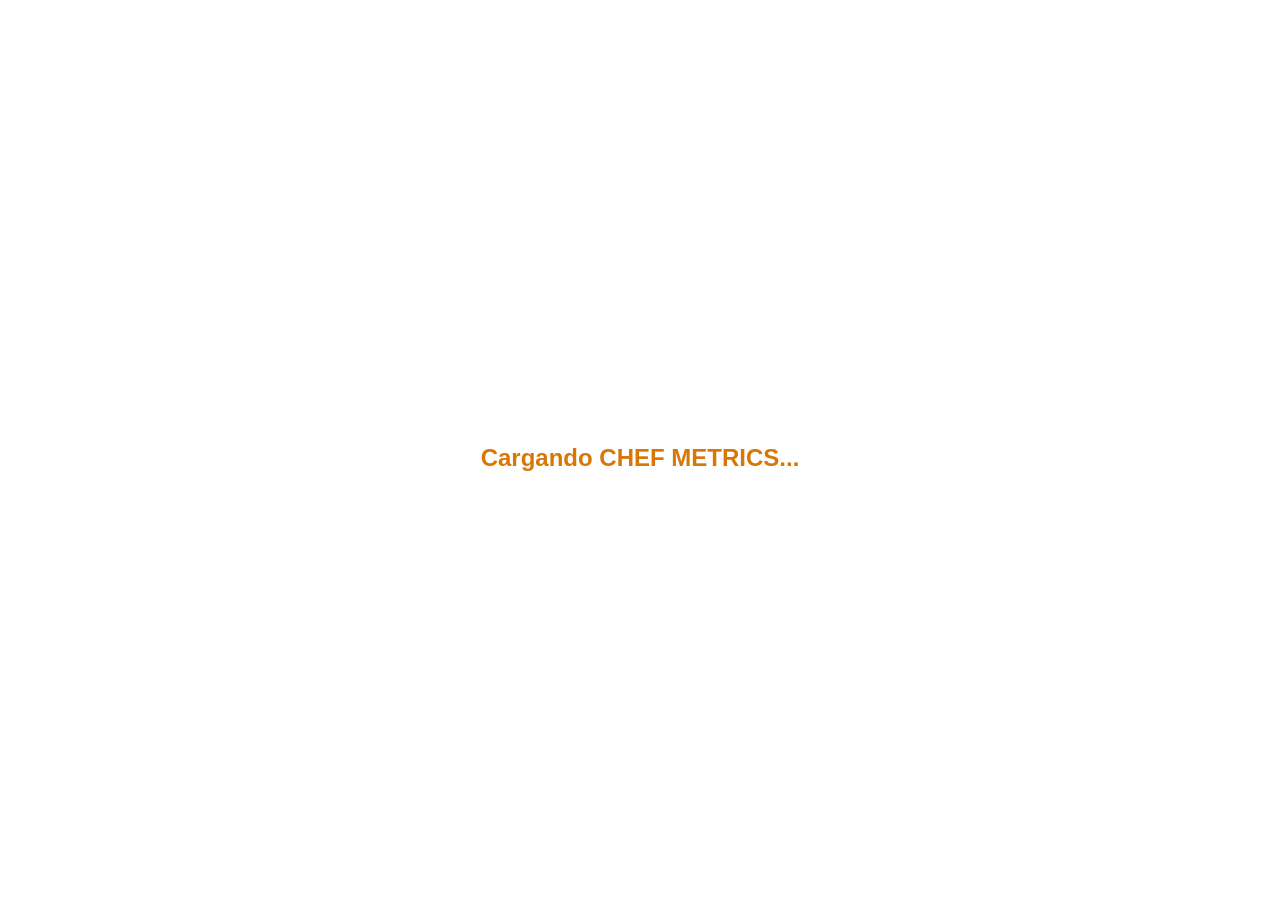
==== wwwroot/index.html @ 00a819f0 "feat: mejorar proveedores, alta rapida y merma por ingrediente" ====
<!DOCTYPE html>
<html lang="es">

<head>
    <meta charset="utf-8" />
    <meta name="viewport" content="width=device-width, initial-scale=1.0" />
    <title>CHEF METRICS</title>
    <base href="/" />
    <link rel="preload" id="webassembly" />

    <link rel="stylesheet" href="/lib/bootstrap/dist/css/bootstrap.min.css" />
    <link rel="stylesheet" href="/css/styles.css" />
    <link rel="stylesheet" href="/css/home.css" />
    <link rel="stylesheet" href="/css/auth.css" />
    <link rel="stylesheet" href="/css/menu-perfil.css" />
    <link rel="stylesheet" href="/css/recuperar-contrasena.css" />
    <link rel="stylesheet" href="/css/perfil-edicion.css" />
    <link rel="stylesheet" href="/css/insumos.css" />
    <link rel="stylesheet" href="css/recetas.css" />
    <link rel="stylesheet" href="css/costeo.css" />
    <link rel="icon" type="image/png" href="/assets/Logo.png" />
    <link href="/PWGAPG-Frontend.styles.css" rel="stylesheet" />
</head>

<body>
    <div id="app">
        <div style="display: flex; justify-content: center; align-items: center; height: 100vh; font-family: sans-serif; color: #D97706;">
            <h2>Cargando CHEF METRICS...</h2>
        </div>
    </div>
    <script src="js/number-arrows.js"></script>
    <script src="js/ayuda.js"></script>
    <script src="_framework/blazor.webassembly.js"></script>
</body>

</html>
---- wwwroot/css/recetas.css ----
﻿:root {
    --cm-primary: #D97706; /* naranja principal (botones, acentos) */
    --cm-primary-dark: #B45F04;
    --cm-brand: #C58F4F; /* dorado del título CHEF METRICS */
    --cm-soft: #FDF3E4; /* fondo suave naranja */
    --cm-bg: #F8FAFC;
    --cm-text: #2D3748;
    --cm-muted: #718096;
    --cm-border: #E5E7EB;
    --cm-danger: #DC2626;
}

.rc-page {
    color: var(--cm-text);
}

.rc-header {
    display: flex;
    justify-content: space-between;
    align-items: flex-start;
    gap: 1rem;
    margin-bottom: 1.25rem;
    flex-wrap: wrap;
}

.rc-title {
    font-weight: 700;
    margin: 0;
}

.rc-subtitle {
    color: var(--cm-muted);
    margin: .25rem 0 0;
}

/* Botones con la paleta de la marca (solo dentro de esta página) */
.rc-page .btn-primary {
    background: var(--cm-primary);
    border-color: var(--cm-primary);
}

    .rc-page .btn-primary:hover, .rc-page .btn-primary:focus {
        background: var(--cm-primary-dark);
        border-color: var(--cm-primary-dark);
    }

.rc-page .btn-outline-secondary {
    color: var(--cm-text);
    border-color: var(--cm-border);
}

    .rc-page .btn-outline-secondary:hover {
        background: var(--cm-soft);
        color: var(--cm-primary-dark);
        border-color: var(--cm-primary);
    }

.rc-page .form-control:focus, .rc-page .form-select:focus {
    border-color: var(--cm-primary);
    box-shadow: 0 0 0 .2rem rgba(217,119,6,.18);
}

.rc-toolbar {
    display: flex;
    gap: .5rem;
    align-items: center;
    margin-bottom: 1.25rem;
    flex-wrap: wrap;
}

    .rc-toolbar .form-control {
        max-width: 340px;
    }

.rc-count {
    margin-left: auto;
    color: var(--cm-muted);
    font-size: .9rem;
}

.rc-empty {
    text-align: center;
    padding: 3rem 1rem;
    background: #fff;
    border: 1px dashed var(--cm-border);
    border-radius: 12px;
    color: var(--cm-muted);
}

    .rc-empty span {
        font-size: 2.5rem;
    }

/* Tarjetas de receta */
.rc-grid {
    display: grid;
    grid-template-columns: repeat(auto-fill, minmax(280px, 1fr));
    gap: 1.25rem;
}

.rc-recipe {
    background: #fff;
    border: 1px solid var(--cm-border);
    border-radius: 14px;
    overflow: hidden;
    display: flex;
    flex-direction: column;
    transition: box-shadow .2s, transform .2s;
}

    .rc-recipe:hover {
        box-shadow: 0 8px 24px rgba(0,0,0,.08);
        transform: translateY(-2px);
    }

.rc-recipe-img {
    position: relative;
    height: 170px;
    background: var(--cm-soft);
    display: flex;
    align-items: center;
    justify-content: center;
    font-size: 3rem;
}

    .rc-recipe-img img {
        width: 100%;
        height: 100%;
        object-fit: cover;
    }

.rc-id {
    position: absolute;
    top: 8px;
    left: 8px;
    background: rgba(255,255,255,.92);
    color: var(--cm-brand);
    font-weight: 700;
    padding: .1rem .5rem;
    border-radius: 999px;
    font-size: .75rem;
}

.rc-sin-imagen {
    color: var(--cm-muted);
    font-size: 1rem;
    font-weight: 600;
}

.rc-recipe-body {
    padding: 1rem;
    flex: 1;
}

    .rc-recipe-body h5 {
        font-weight: 700;
        margin-bottom: .35rem;
    }

.rc-meta {
    display: flex;
    gap: .5rem;
    margin-bottom: .75rem;
    flex-wrap: wrap;
}

    .rc-meta span {
        background: #F1F5F9;
        border: 1px solid var(--cm-border);
        color: var(--cm-text);
        font-size: .8rem;
        font-weight: 600;
        padding: .15rem .6rem;
        border-radius: 999px;
        white-space: nowrap;
    }

.rc-price {
    display: grid;
    grid-template-columns: 1fr 1fr;
    gap: .5rem;
    background: var(--cm-soft);
    border-radius: 10px;
    padding: .6rem .75rem;
    margin-bottom: .75rem;
}

    .rc-price small {
        display: block;
        color: var(--cm-muted);
        font-size: .72rem;
        text-transform: uppercase;
        letter-spacing: .03em;
    }

    .rc-price strong {
        color: var(--cm-primary-dark);
        font-size: 1.05rem;
    }

.rc-recipe details summary {
    cursor: pointer;
    color: var(--cm-brand);
    font-weight: 600;
    font-size: .9rem;
}

.rc-ingredients {
    list-style: none;
    padding: 0;
    margin: .5rem 0 0;
    font-size: .88rem;
}

    .rc-ingredients li {
        display: flex;
        justify-content: space-between;
        padding: .25rem 0;
        border-bottom: 1px solid var(--cm-border);
    }

.rc-instr {
    font-size: .85rem;
    color: var(--cm-muted);
    margin-top: .5rem;
    white-space: pre-line;
}

.rc-recipe-actions {
    display: flex;
    gap: .5rem;
    justify-content: flex-end;
    padding: .75rem 1rem;
    border-top: 1px solid var(--cm-border);
    background: #FCFCFD;
}

/* Sección de análisis: agrupa las vistas de costo / precio / escalado */
.rc-analysis {
    margin-top: .9rem;
    background: #FCFCFD;
    border: 1px solid var(--cm-border);
    border-radius: 10px;
    padding: .6rem .75rem;
}

.rc-analysis-label {
    display: block;
    font-size: .72rem;
    font-weight: 700;
    text-transform: uppercase;
    letter-spacing: .05em;
    color: var(--cm-muted);
    margin-bottom: .45rem;
}

.rc-analysis-btns {
    display: flex;
    gap: .45rem;
    flex-wrap: wrap;
}

/* Zona donde se despliegan los paneles de análisis abiertos */
.rc-panel-zone {
    margin-top: .75rem;
    border-top: 2px dashed var(--cm-border);
    padding-top: .5rem;
}

/* Formulario */
.rc-card {
    background: #fff;
    border: 1px solid var(--cm-border);
    border-radius: 14px;
    box-shadow: 0 2px 10px rgba(0,0,0,.04);
    margin-bottom: 1.5rem;
}

.rc-card-header {
    padding: 1rem 1.5rem;
    border-bottom: 1px solid var(--cm-border);
    border-top: 4px solid var(--cm-primary);
    border-radius: 14px 14px 0 0;
}

.rc-card-body {
    padding: 1.5rem;
}

.rc-label {
    font-weight: 600;
    font-size: .9rem;
    margin-bottom: .35rem;
    display: block;
}

.rc-section-title {
    font-weight: 700;
    color: var(--cm-brand);
    margin: 1.5rem 0 .5rem;
    padding-bottom: .35rem;
    border-bottom: 2px solid var(--cm-soft);
}

.rc-image-box {
    width: 100%;
    aspect-ratio: 4/3;
    border: 2px dashed var(--cm-border);
    border-radius: 12px;
    overflow: hidden;
    background: var(--cm-soft);
    display: flex;
    align-items: center;
    justify-content: center;
}

    .rc-image-box img {
        width: 100%;
        height: 100%;
        object-fit: cover;
    }

.rc-image-placeholder {
    text-align: center;
    color: var(--cm-muted);
}

    .rc-image-placeholder span {
        font-size: 2.5rem;
        display: block;
    }

.rc-table thead th {
    font-size: .8rem;
    text-transform: uppercase;
    color: var(--cm-muted);
    letter-spacing: .03em;
    border-bottom: 2px solid var(--cm-border);
}

.rc-costos {
    display: flex;
    gap: 1.25rem;
    background: var(--cm-soft);
    padding: .5rem 1rem;
    border-radius: 10px;
}

    .rc-costos strong {
        color: var(--cm-primary-dark);
    }

.rc-error {
    color: var(--cm-danger);
    font-size: .85rem;
    margin-top: .25rem;
}

.rc-row-error td {
    border-top: 0;
    padding-top: 0;
}

.validation-message {
    color: var(--cm-danger);
    font-size: .85rem;
}

/* Combo buscable de insumos (formulario de receta) */
.rc-combo {
    position: relative;
}

.rc-combo-lista {
    position: absolute;
    top: 100%;
    left: 0;
    right: 0;
    z-index: 50;
    max-height: 220px;
    overflow-y: auto;
    margin-top: .2rem;
    padding: .25rem;
    background: #fff;
    border: 1px solid var(--cm-border);
    border-radius: 10px;
    box-shadow: 0 6px 18px rgba(0,0,0,.12);
}

.rc-combo-item {
    display: flex;
    align-items: center;
    justify-content: space-between;
    gap: .5rem;
    width: 100%;
    padding: .45rem .6rem;
    border: 0;
    background: transparent;
    border-radius: 8px;
    text-align: left;
    cursor: pointer;
}

    .rc-combo-item:hover:not(:disabled) {
        background: var(--cm-soft);
    }

    .rc-combo-item:disabled {
        opacity: .45;
        cursor: not-allowed;
    }

.rc-combo-nombre {
    font-weight: 500;
    overflow: hidden;
    text-overflow: ellipsis;
    white-space: nowrap;
}

.rc-combo-meta {
    color: var(--cm-muted);
    white-space: nowrap;
    font-size: .8rem;
}

.rc-combo-vacio {
    padding: .5rem .6rem;
    color: var(--cm-muted);
    font-size: .85rem;
}

.rc-combo-crear {
    margin-top: .2rem;
    border-top: 1px solid var(--cm-border);
    border-radius: 0 0 8px 8px;
    color: var(--cm-primary-dark);
    font-weight: 600;
}

    .rc-combo-crear .rc-combo-nombre {
        color: var(--cm-primary-dark);
    }

    .rc-combo-crear:hover:not(:disabled) {
        background: var(--cm-soft);
    }

.rc-combo-seleccionado {
    display: flex;
    align-items: center;
    justify-content: space-between;
    gap: .5rem;
    padding: .4rem .6rem;
    background: var(--cm-soft);
    border: 1px solid var(--cm-border);
    border-radius: 10px;
}

    .rc-combo-seleccionado small {
        font-size: .8rem;
    }
---- wwwroot/css/costeo.css ----
﻿.rc-recipe-wide {
    grid-column: 1 / -1;
}

.cs-panel {
    margin-top: .75rem;
}

.cs-aviso {
    display: flex;
    gap: .6rem;
    padding: .65rem .85rem;
    border-radius: 10px;
    margin-bottom: .6rem;
    font-size: .88rem;
    align-items: flex-start;
}

.cs-aviso-warn {
    background: #FFF7E6;
    border: 1px solid #F5D08A;
    color: #7A4B00;
}

.cs-aviso-info {
    background: #EEF4FF;
    border: 1px solid #C7D7F5;
    color: #1E3A6B;
}

.cs-aviso a {
    color: inherit;
    font-weight: 700;
    text-decoration: underline;
}

.cs-kpis {
    display: grid;
    grid-template-columns: repeat(auto-fit, minmax(170px, 1fr));
    gap: .6rem;
    margin: .75rem 0;
}

.cs-kpi {
    background: var(--cm-soft);
    border-radius: 10px;
    padding: .6rem .8rem;
}

    .cs-kpi small {
        display: block;
        color: var(--cm-muted);
        font-size: .72rem;
        text-transform: uppercase;
        letter-spacing: .03em;
    }

    .cs-kpi strong {
        display: block;
        font-size: 1.15rem;
        color: var(--cm-primary-dark);
    }

    .cs-kpi em {
        font-size: .75rem;
        color: var(--cm-muted);
        font-style: normal;
    }

.cs-kpi-main {
    background: #111;
}

    .cs-kpi-main small, .cs-kpi-main em {
        color: #d4d4d4;
    }

    .cs-kpi-main strong {
        color: #fff;
        font-size: 1.35rem;
    }

.cs-detalle summary {
    cursor: pointer;
    color: var(--cm-brand);
    font-weight: 600;
    font-size: .9rem;
}

.cs-fijos {
    list-style: none;
    margin: .5rem 0 0;
    padding: 0;
}

    .cs-fijos li {
        display: flex;
        align-items: center;
        justify-content: space-between;
        gap: .6rem;
        padding: .35rem 0;
        border-top: 1px dashed var(--cm-border);
    }

    .cs-fijos label {
        display: flex;
        align-items: center;
        gap: .5rem;
        cursor: pointer;
        font-size: .9rem;
        margin: 0;
    }

.cs-fijos-aporte {
    font-size: .85rem;
    color: var(--cm-muted);
    white-space: nowrap;
}

.cs-fijos-acciones {
    display: flex;
    align-items: center;
    gap: .5rem;
    margin-top: .4rem;
}

.cs-table thead th {
    font-size: .75rem;
    text-transform: uppercase;
    color: var(--cm-muted);
    letter-spacing: .03em;
    border-bottom: 2px solid var(--cm-border);
    white-space: nowrap;
}

.cs-table tfoot td {
    border-top: 2px solid var(--cm-border);
    background: var(--cm-soft);
}

.cs-badge {
    font-size: .7rem;
    background: #FFF7E6;
    color: #7A4B00;
    border-radius: 999px;
    padding: .05rem .45rem;
    margin-left: .35rem;
}

.cs-inactivo {
    opacity: .55;
}

.cs-preview {
    margin-top: .75rem;
    background: var(--cm-soft);
    border-radius: 10px;
    padding: .5rem .85rem;
    display: inline-block;
}
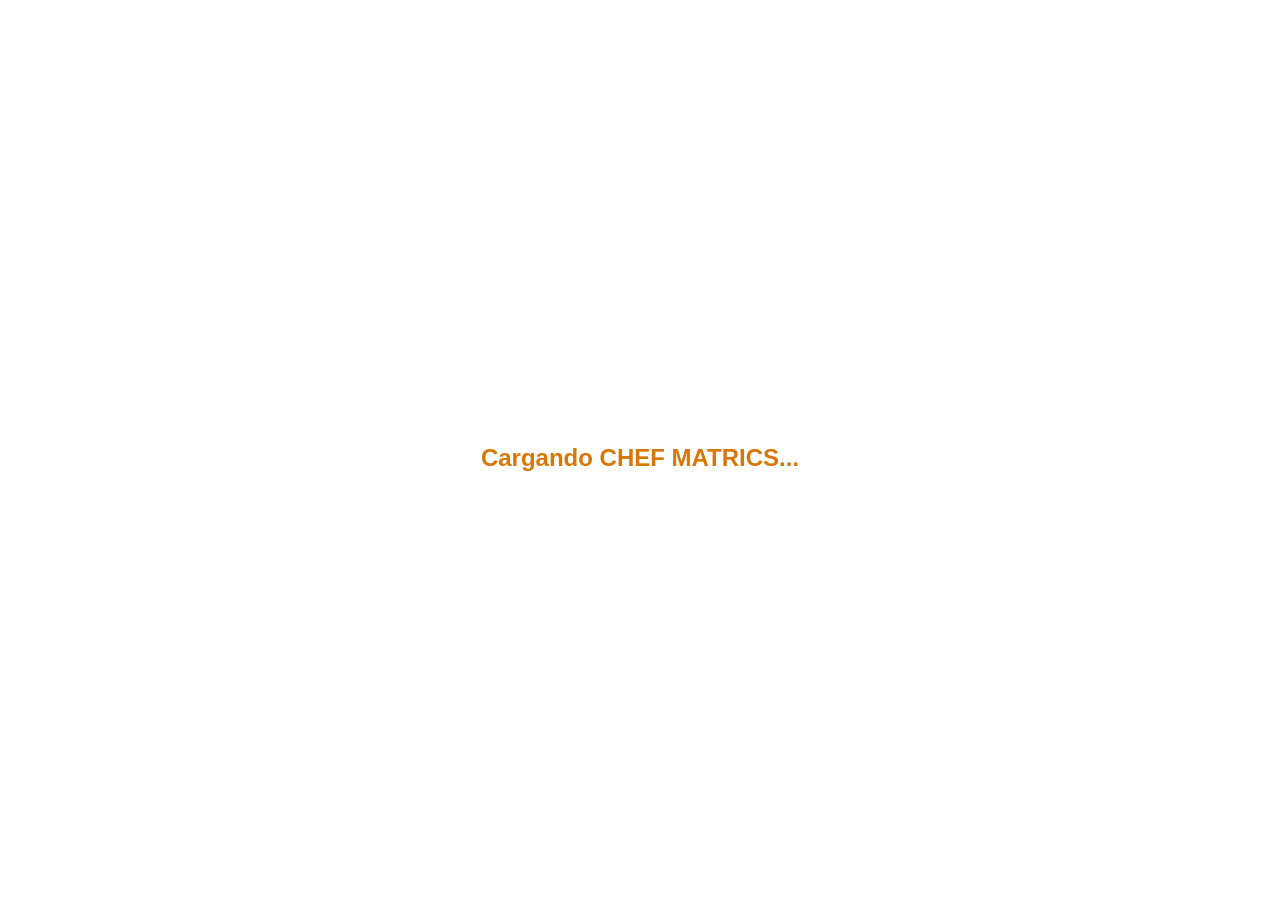
==== commit 79613aff: "feat(recetas): rediseño de carrusel, tarjetas y detalle de receta" ====
--- a/wwwroot/index.html
+++ b/wwwroot/index.html
@@ -13,23 +13,26 @@
     <link rel="stylesheet" href="/css/home.css" />
     <link rel="stylesheet" href="/css/auth.css" />
     <link rel="stylesheet" href="/css/menu-perfil.css" />
-    <link rel="stylesheet" href="/css/recuperar-contrasena.css" />
+    <link rel="stylesheet" href="/css/recuperar-contraseña.css" />
     <link rel="stylesheet" href="/css/perfil-edicion.css" />
     <link rel="stylesheet" href="/css/insumos.css" />
     <link rel="stylesheet" href="css/recetas.css" />
     <link rel="stylesheet" href="css/costeo.css" />
+    <link rel="stylesheet" href="css/carrusel.css" />
     <link rel="icon" type="image/png" href="/assets/Logo.png" />
     <link href="/PWGAPG-Frontend.styles.css" rel="stylesheet" />
+
 </head>
 
 <body>
     <div id="app">
         <div style="display: flex; justify-content: center; align-items: center; height: 100vh; font-family: sans-serif; color: #D97706;">
-            <h2>Cargando CHEF METRICS...</h2>
+            <h2>Cargando CHEF MATRICS...</h2>
         </div>
     </div>
-    <script src="js/number-arrows.js"></script>
     <script src="js/ayuda.js"></script>
+    <script src="js/imagecrop.js"></script>
+    <script src="js/carrusel.js"></script>
     <script src="_framework/blazor.webassembly.js"></script>
 </body>
 
--- a/wwwroot/css/recetas.css
+++ b/wwwroot/css/recetas.css
@@ -1,16 +1,26 @@
-﻿:root {
-    --cm-primary: #D97706; /* naranja principal (botones, acentos) */
-    --cm-primary-dark: #B45F04;
-    --cm-brand: #C58F4F; /* dorado del título CHEF METRICS */
-    --cm-soft: #FDF3E4; /* fondo suave naranja */
-    --cm-bg: #F8FAFC;
-    --cm-text: #2D3748;
-    --cm-muted: #718096;
+﻿/* =====================================================================
+   Recetas · estilos de la página (paleta y lenguaje visual del sitio)
+   ===================================================================== */
+
+:root {
+    --cm-primary: #CC955A;        /* naranja/dorado principal del sitio */
+    --cm-primary-dark: #A15F2B;   /* tono oscuro para textos y acentos */
+    --cm-brand: #A15F2B;
+    --cm-soft: #FDF6EC;           /* fondo suave cálido */
+    --cm-bg: #F9FAFB;
+    --cm-text: #374151;
+    --cm-muted: #6B7280;
     --cm-border: #E5E7EB;
     --cm-danger: #DC2626;
-}
-
+    --cm-shadow: 0 12px 32px rgba(96, 61, 25, .08);
+    --cm-shadow-soft: 0 2px 10px rgba(96, 61, 25, .05);
+}
+
+/* ---------- Estructura de la página ---------- */
 .rc-page {
+    max-width: 1120px;
+    margin: 0 auto;
+    padding: 8px 0 56px;
     color: var(--cm-text);
 }
 
@@ -19,260 +29,808 @@
     justify-content: space-between;
     align-items: flex-start;
     gap: 1rem;
-    margin-bottom: 1.25rem;
+    margin-bottom: 1.5rem;
     flex-wrap: wrap;
 }
 
+.rc-kicker {
+    color: var(--cm-primary-dark);
+    font-size: .72rem;
+    font-weight: 800;
+    letter-spacing: .14em;
+}
+
 .rc-title {
-    font-weight: 700;
+    font-size: clamp(1.7rem, 3vw, 2.3rem);
+    font-weight: 800;
+    color: var(--cm-text);
+    margin: .15rem 0 .35rem;
+}
+
+.rc-subtitle {
+    color: var(--cm-muted);
     margin: 0;
 }
 
-.rc-subtitle {
-    color: var(--cm-muted);
-    margin: .25rem 0 0;
-}
-
-/* Botones con la paleta de la marca (solo dentro de esta página) */
-.rc-page .btn-primary {
+.rc-btn-nueva {
+    white-space: nowrap;
+}
+
+/* ---------- Botones dentro de la página ---------- */
+.rc-page .btn-primary,
+.rc-modal .btn-primary {
     background: var(--cm-primary);
     border-color: var(--cm-primary);
-}
-
-    .rc-page .btn-primary:hover, .rc-page .btn-primary:focus {
+    color: #fff;
+    font-weight: 600;
+    border-radius: 10px;
+    padding: .5rem 1.05rem;
+}
+
+    .rc-page .btn-primary:hover, .rc-page .btn-primary:focus,
+    .rc-modal .btn-primary:hover, .rc-modal .btn-primary:focus {
         background: var(--cm-primary-dark);
         border-color: var(--cm-primary-dark);
-    }
-
-.rc-page .btn-outline-secondary {
+        color: #fff;
+    }
+
+.rc-page .btn-outline-secondary,
+.rc-modal .btn-outline-secondary {
     color: var(--cm-text);
     border-color: var(--cm-border);
-}
-
-    .rc-page .btn-outline-secondary:hover {
+    border-radius: 10px;
+    font-weight: 600;
+    background: #fff;
+}
+
+    .rc-page .btn-outline-secondary:hover,
+    .rc-modal .btn-outline-secondary:hover {
         background: var(--cm-soft);
         color: var(--cm-primary-dark);
         border-color: var(--cm-primary);
     }
 
-.rc-page .form-control:focus, .rc-page .form-select:focus {
+.rc-page .btn-outline-danger,
+.rc-modal .btn-outline-danger {
+    border-radius: 10px;
+    font-weight: 600;
+    background: #fff;
+}
+
+.rc-page .form-control:focus, .rc-page .form-select:focus,
+.rc-modal .form-control:focus, .rc-modal .form-select:focus {
     border-color: var(--cm-primary);
-    box-shadow: 0 0 0 .2rem rgba(217,119,6,.18);
-}
-
-.rc-toolbar {
-    display: flex;
-    gap: .5rem;
-    align-items: center;
-    margin-bottom: 1.25rem;
-    flex-wrap: wrap;
-}
-
-    .rc-toolbar .form-control {
-        max-width: 340px;
-    }
-
-.rc-count {
-    margin-left: auto;
-    color: var(--cm-muted);
+    box-shadow: 0 0 0 .2rem rgba(204, 149, 90, .22);
+}
+
+.rc-page .form-control,
+.rc-page .form-select,
+.rc-modal .form-control,
+.rc-modal .form-select {
+    border-radius: 10px;
+    border-color: var(--cm-border);
+}
+
+/* ---------- Avisos ---------- */
+.rc-alert {
+    border-radius: 12px;
+    padding: .75rem 1rem;
     font-size: .9rem;
-}
-
+    font-weight: 500;
+    margin-bottom: 1rem;
+}
+
+.rc-alert-ok {
+    background: #ECFDF5;
+    border: 1px solid #A7F3D0;
+    color: #065F46;
+}
+
+.rc-alert-error {
+    background: #FEF2F2;
+    border: 1px solid #FECACA;
+    color: #991B1B;
+}
+
+/* ---------- Estado vacío ---------- */
 .rc-empty {
     text-align: center;
     padding: 3rem 1rem;
     background: #fff;
-    border: 1px dashed var(--cm-border);
-    border-radius: 12px;
-    color: var(--cm-muted);
+    border: 1px dashed #E7D6BE;
+    border-radius: 18px;
+    color: var(--cm-muted);
+    box-shadow: var(--cm-shadow-soft);
 }
 
     .rc-empty span {
         font-size: 2.5rem;
-    }
-
-/* Tarjetas de receta */
+        display: block;
+        margin-bottom: .35rem;
+    }
+
+    .rc-empty p {
+        margin-bottom: 1rem;
+    }
+
+/* ---------- Filtros ---------- */
+.rc-filters {
+    background: #fff;
+    border: 1px solid var(--cm-border);
+    border-radius: 18px;
+    box-shadow: var(--cm-shadow);
+    padding: 1rem 1.15rem 1.05rem;
+    margin-bottom: 1.1rem;
+}
+
+.rc-filters-row {
+    display: grid;
+    grid-template-columns: minmax(240px, 2fr) minmax(160px, 1fr) minmax(180px, 1fr);
+    gap: .85rem;
+    align-items: end;
+}
+
+.rc-filter {
+    min-width: 0;
+}
+
+    .rc-filter label {
+        display: block;
+        font-size: .7rem;
+        font-weight: 800;
+        letter-spacing: .07em;
+        text-transform: uppercase;
+        color: var(--cm-muted);
+        margin-bottom: .35rem;
+    }
+
+.rc-filter-grow {
+    min-width: 0;
+}
+
+/* Chips de categoría */
+.rc-chips {
+    display: flex;
+    flex-wrap: wrap;
+    gap: .45rem;
+    margin-top: .95rem;
+    padding-top: .95rem;
+    border-top: 1px dashed #EFE1CC;
+}
+
+.rc-chip {
+    display: inline-flex;
+    align-items: center;
+    gap: .4rem;
+    border: 1px solid var(--cm-border);
+    background: #fff;
+    color: var(--cm-text);
+    border-radius: 999px;
+    padding: .28rem .75rem;
+    font-size: .84rem;
+    font-weight: 600;
+    line-height: 1.3;
+    cursor: pointer;
+    transition: background .15s, border-color .15s, color .15s;
+}
+
+    .rc-chip small {
+        background: #F3F4F6;
+        color: var(--cm-muted);
+        border-radius: 999px;
+        padding: 0 .4rem;
+        font-size: .72rem;
+        font-weight: 800;
+    }
+
+    .rc-chip:hover {
+        background: var(--cm-soft);
+        border-color: var(--cm-primary);
+        color: var(--cm-primary-dark);
+    }
+
+    .rc-chip.active {
+        background: var(--cm-primary);
+        border-color: var(--cm-primary);
+        color: #fff;
+    }
+
+        .rc-chip.active small {
+            background: rgba(255, 255, 255, .28);
+            color: #fff;
+        }
+
+/* ---------- Barra de resultados ---------- */
+.rc-result-bar {
+    display: flex;
+    justify-content: space-between;
+    align-items: center;
+    gap: 1rem;
+    flex-wrap: wrap;
+    margin-bottom: 1.1rem;
+    color: var(--cm-muted);
+    font-size: .88rem;
+}
+
+    .rc-result-bar strong {
+        color: var(--cm-text);
+    }
+
+.rc-result-actions {
+    display: flex;
+    align-items: center;
+    gap: .6rem;
+    flex-wrap: wrap;
+}
+
+.rc-view-toggle {
+    display: inline-flex;
+    gap: 2px;
+    padding: 3px;
+    background: #fff;
+    border: 1px solid var(--cm-border);
+    border-radius: 999px;
+}
+
+    .rc-view-toggle button {
+        border: 0;
+        background: transparent;
+        border-radius: 999px;
+        padding: .3rem .95rem;
+        font-size: .82rem;
+        font-weight: 700;
+        color: var(--cm-muted);
+        cursor: pointer;
+        transition: background .15s, color .15s;
+    }
+
+        .rc-view-toggle button:hover {
+            color: var(--cm-primary-dark);
+        }
+
+        .rc-view-toggle button.active {
+            background: var(--cm-primary);
+            color: #fff;
+        }
+
+/* ---------- Cuadrícula ---------- */
 .rc-grid {
     display: grid;
-    grid-template-columns: repeat(auto-fill, minmax(280px, 1fr));
-    gap: 1.25rem;
-}
-
-.rc-recipe {
+    grid-template-columns: repeat(auto-fill, minmax(240px, 1fr));
+    gap: 1.15rem;
+}
+
+    .rc-grid .rc-mini {
+        height: 100%;
+    }
+
+/* ---------- Tarjeta de receta ---------- */
+.rc-mini {
     background: #fff;
     border: 1px solid var(--cm-border);
-    border-radius: 14px;
+    border-radius: 16px;
     overflow: hidden;
+    cursor: pointer;
     display: flex;
     flex-direction: column;
-    transition: box-shadow .2s, transform .2s;
-}
-
-    .rc-recipe:hover {
-        box-shadow: 0 8px 24px rgba(0,0,0,.08);
-        transform: translateY(-2px);
-    }
-
-.rc-recipe-img {
+    box-shadow: var(--cm-shadow-soft);
+    transition: box-shadow .2s, transform .2s, border-color .2s;
+}
+
+    .rc-mini:hover, .rc-mini:focus-visible {
+        box-shadow: var(--cm-shadow);
+        transform: translateY(-3px);
+        border-color: #EBD9C2;
+        outline: none;
+    }
+
+    .rc-mini:focus-visible {
+        box-shadow: 0 0 0 3px rgba(204, 149, 90, .35), var(--cm-shadow);
+    }
+
+.rc-mini-img {
     position: relative;
-    height: 170px;
-    background: var(--cm-soft);
-    display: flex;
-    align-items: center;
-    justify-content: center;
-    font-size: 3rem;
-}
-
-    .rc-recipe-img img {
+    display: block;
+    aspect-ratio: 4 / 3;
+    overflow: hidden;
+    background: linear-gradient(135deg, #FDF6EC, #F3E4D0);
+}
+
+    .rc-mini-img > img {
+        position: absolute;
+        inset: 0;
         width: 100%;
         height: 100%;
         object-fit: cover;
-    }
+        display: block;
+        transition: transform .35s ease;
+    }
+
+.rc-mini:hover .rc-mini-img > img {
+    transform: scale(1.04);
+}
+
+.rc-mini-placeholder {
+    position: absolute;
+    inset: 0;
+    display: flex;
+    align-items: center;
+    justify-content: center;
+    font-size: 2.6rem;
+    opacity: .75;
+}
 
 .rc-id {
     position: absolute;
     top: 8px;
     left: 8px;
-    background: rgba(255,255,255,.92);
-    color: var(--cm-brand);
-    font-weight: 700;
+    z-index: 2;
+    background: rgba(255, 255, 255, .94);
+    color: var(--cm-primary-dark);
+    font-weight: 800;
     padding: .1rem .5rem;
     border-radius: 999px;
-    font-size: .75rem;
-}
-
-.rc-sin-imagen {
-    color: var(--cm-muted);
-    font-size: 1rem;
+    font-size: .72rem;
+}
+
+.rc-cat {
+    position: absolute;
+    top: 8px;
+    right: 8px;
+    z-index: 2;
+    background: rgba(55, 65, 81, .82);
+    color: #fff;
+    font-size: .7rem;
     font-weight: 600;
-}
-
-.rc-recipe-body {
-    padding: 1rem;
+    padding: .15rem .55rem;
+    border-radius: 999px;
+    max-width: calc(100% - 80px);
+    overflow: hidden;
+    text-overflow: ellipsis;
+    white-space: nowrap;
+}
+
+.rc-mini-actions {
+    position: absolute;
+    bottom: 8px;
+    right: 8px;
+    z-index: 2;
+    display: flex;
+    gap: .35rem;
+    opacity: 0;
+    transform: translateY(4px);
+    transition: opacity .15s, transform .15s;
+}
+
+.rc-mini:hover .rc-mini-actions,
+.rc-mini:focus-within .rc-mini-actions {
+    opacity: 1;
+    transform: translateY(0);
+}
+
+.rc-mini-actions button {
+    width: 32px;
+    height: 32px;
+    border-radius: 50%;
+    border: 0;
+    background: rgba(255, 255, 255, .96);
+    box-shadow: 0 2px 8px rgba(0, 0, 0, .18);
+    font-size: .85rem;
+    line-height: 1;
+    display: flex;
+    align-items: center;
+    justify-content: center;
+    cursor: pointer;
+}
+
+    .rc-mini-actions button:hover {
+        background: var(--cm-soft);
+    }
+
+.rc-mini-body {
+    display: flex;
+    flex-direction: column;
+    gap: .45rem;
     flex: 1;
-}
-
-    .rc-recipe-body h5 {
+    padding: .8rem .9rem .95rem;
+}
+
+    .rc-mini-body h6 {
         font-weight: 700;
-        margin-bottom: .35rem;
-    }
-
-.rc-meta {
-    display: flex;
-    gap: .5rem;
-    margin-bottom: .75rem;
+        font-size: .98rem;
+        color: var(--cm-text);
+        margin: 0;
+        white-space: nowrap;
+        overflow: hidden;
+        text-overflow: ellipsis;
+    }
+
+.rc-mini-meta {
+    display: flex;
+    gap: .35rem;
     flex-wrap: wrap;
 }
 
-    .rc-meta span {
-        background: #F1F5F9;
-        border: 1px solid var(--cm-border);
-        color: var(--cm-text);
-        font-size: .8rem;
+    .rc-mini-meta span {
+        background: #F3F4F6;
+        color: var(--cm-muted);
+        border-radius: 999px;
+        font-size: .71rem;
         font-weight: 600;
-        padding: .15rem .6rem;
-        border-radius: 999px;
+        padding: .1rem .5rem;
         white-space: nowrap;
     }
 
-.rc-price {
-    display: grid;
-    grid-template-columns: 1fr 1fr;
+.rc-mini-price {
+    margin-top: auto;
+    display: flex;
+    align-items: flex-end;
+    justify-content: space-between;
     gap: .5rem;
     background: var(--cm-soft);
     border-radius: 10px;
-    padding: .6rem .75rem;
-    margin-bottom: .75rem;
-}
-
-    .rc-price small {
+    padding: .45rem .6rem;
+}
+
+    .rc-mini-price small {
         display: block;
         color: var(--cm-muted);
-        font-size: .72rem;
+        font-size: .65rem;
+        font-weight: 700;
         text-transform: uppercase;
-        letter-spacing: .03em;
-    }
-
-    .rc-price strong {
+        letter-spacing: .04em;
+    }
+
+    .rc-mini-price strong {
         color: var(--cm-primary-dark);
-        font-size: 1.05rem;
-    }
-
-.rc-recipe details summary {
+        font-size: 1.02rem;
+        line-height: 1.2;
+    }
+
+.rc-mini-total {
+    text-align: right;
+}
+
+    .rc-mini-total span {
+        font-size: .82rem;
+        font-weight: 700;
+        color: var(--cm-text);
+        white-space: nowrap;
+    }
+
+/* =====================================================================
+   Ventana de detalle
+   ===================================================================== */
+.rc-modal-backdrop {
+    position: fixed;
+    inset: 0;
+    z-index: 2000;
+    background: rgba(55, 40, 25, .55);
+    backdrop-filter: blur(2px);
+    overflow-y: auto;
+    padding: 1.5rem 1rem;
+}
+
+.rc-modal {
+    position: relative;
+    max-width: 880px;
+    margin: 0 auto;
+    background: #fff;
+    border-radius: 20px;
+    overflow: hidden;
+    box-shadow: 0 24px 60px rgba(55, 40, 25, .35);
+    color: var(--cm-text);
+}
+
+.rc-modal-close {
+    position: absolute;
+    top: 12px;
+    right: 12px;
+    z-index: 3;
+    width: 36px;
+    height: 36px;
+    border-radius: 50%;
+    border: 0;
+    background: rgba(255, 255, 255, .92);
+    color: var(--cm-text);
+    font-size: .95rem;
+    display: flex;
+    align-items: center;
+    justify-content: center;
+    box-shadow: 0 2px 10px rgba(0, 0, 0, .2);
     cursor: pointer;
-    color: var(--cm-brand);
-    font-weight: 600;
-    font-size: .9rem;
+}
+
+    .rc-modal-close:hover {
+        background: #fff;
+        color: var(--cm-primary-dark);
+    }
+
+.rc-modal-hero {
+    position: relative;
+    aspect-ratio: 16 / 6;
+    background: linear-gradient(135deg, #FDF6EC, #F3E4D0);
+    display: flex;
+    align-items: center;
+    justify-content: center;
+    font-size: 4rem;
+}
+
+    .rc-modal-hero img {
+        position: absolute;
+        inset: 0;
+        width: 100%;
+        height: 100%;
+        object-fit: cover;
+    }
+
+    .rc-modal-hero::after {
+        content: "";
+        position: absolute;
+        inset: 0;
+        background: linear-gradient(to top, rgba(35, 24, 14, .72), rgba(35, 24, 14, 0) 62%);
+        pointer-events: none;
+    }
+
+.rc-modal-title {
+    position: absolute;
+    left: 1.35rem;
+    right: 4rem;
+    bottom: 1rem;
+    z-index: 2;
+    color: #fff;
+}
+
+    .rc-modal-title h3 {
+        margin: 0;
+        font-weight: 800;
+        text-shadow: 0 1px 8px rgba(0, 0, 0, .35);
+    }
+
+    .rc-modal-title span {
+        font-size: .85rem;
+        opacity: .92;
+    }
+
+.rc-modal-body {
+    padding: 1.25rem 1.5rem 1.35rem;
+}
+
+    .rc-modal-body h6 {
+        font-weight: 800;
+        color: var(--cm-brand);
+        margin: 1.25rem 0 .5rem;
+    }
+
+.rc-modal-kpis {
+    display: grid;
+    grid-template-columns: repeat(auto-fit, minmax(150px, 1fr));
+    gap: .6rem;
+}
+
+.rc-modal-kpi {
+    background: var(--cm-soft);
+    border-radius: 12px;
+    padding: .6rem .8rem;
+}
+
+    .rc-modal-kpi small {
+        display: block;
+        color: var(--cm-muted);
+        font-size: .7rem;
+        font-weight: 700;
+        text-transform: uppercase;
+        letter-spacing: .04em;
+    }
+
+    .rc-modal-kpi strong {
+        display: block;
+        color: var(--cm-primary-dark);
+        font-size: 1.15rem;
+        line-height: 1.25;
+    }
+
+.rc-modal-kpi-main {
+    background: #3F2A17;
+}
+
+    .rc-modal-kpi-main small {
+        color: #E7D3BB;
+    }
+
+    .rc-modal-kpi-main strong {
+        color: #fff;
+        font-size: 1.3rem;
+    }
+
+.rc-modal-columns {
+    display: grid;
+    grid-template-columns: repeat(auto-fit, minmax(260px, 1fr));
+    gap: 1.25rem;
 }
 
 .rc-ingredients {
     list-style: none;
     padding: 0;
-    margin: .5rem 0 0;
-    font-size: .88rem;
+    margin: .35rem 0 0;
+    font-size: .9rem;
 }
 
     .rc-ingredients li {
         display: flex;
         justify-content: space-between;
-        padding: .25rem 0;
+        gap: 1rem;
+        padding: .32rem 0;
         border-bottom: 1px solid var(--cm-border);
     }
 
+        .rc-ingredients li span:last-child {
+            color: var(--cm-muted);
+            white-space: nowrap;
+        }
+
 .rc-instr {
-    font-size: .85rem;
-    color: var(--cm-muted);
-    margin-top: .5rem;
+    font-size: .88rem;
+    color: var(--cm-muted);
+    margin: .35rem 0 0;
     white-space: pre-line;
 }
 
-.rc-recipe-actions {
+/* ---------- Análisis: costos fijos / precio sugerido / escalado ---------- */
+.rc-analysis {
+    margin-top: 1.25rem;
+    background: #FCFCFD;
+    border: 1px solid var(--cm-border);
+    border-radius: 14px;
+    padding: .8rem .9rem;
+}
+
+.rc-analysis-label {
+    display: block;
+    font-size: .7rem;
+    font-weight: 800;
+    text-transform: uppercase;
+    letter-spacing: .07em;
+    color: var(--cm-muted);
+    margin-bottom: .5rem;
+}
+
+.rc-analysis-btns {
+    display: flex;
+    gap: .45rem;
+    flex-wrap: wrap;
+}
+
+    .rc-analysis-btns .btn {
+        border-radius: 999px;
+        font-size: .82rem;
+        font-weight: 600;
+        padding: .35rem .9rem;
+    }
+
+.rc-panel-zone {
+    margin-top: .85rem;
+    border-top: 2px dashed #EFE1CC;
+    padding-top: .85rem;
+}
+
+.rc-modal-actions {
     display: flex;
     gap: .5rem;
     justify-content: flex-end;
-    padding: .75rem 1rem;
+    padding: .9rem 1.5rem;
     border-top: 1px solid var(--cm-border);
     background: #FCFCFD;
 }
 
-/* Sección de análisis: agrupa las vistas de costo / precio / escalado */
-.rc-analysis {
-    margin-top: .9rem;
-    background: #FCFCFD;
-    border: 1px solid var(--cm-border);
-    border-radius: 10px;
-    padding: .6rem .75rem;
-}
-
-.rc-analysis-label {
-    display: block;
-    font-size: .72rem;
-    font-weight: 700;
-    text-transform: uppercase;
-    letter-spacing: .05em;
-    color: var(--cm-muted);
-    margin-bottom: .45rem;
-}
-
-.rc-analysis-btns {
-    display: flex;
-    gap: .45rem;
-    flex-wrap: wrap;
-}
-
-/* Zona donde se despliegan los paneles de análisis abiertos */
-.rc-panel-zone {
-    margin-top: .75rem;
-    border-top: 2px dashed var(--cm-border);
-    padding-top: .5rem;
-}
-
-/* Formulario */
-.rc-card {
+@media (max-width: 576px) {
+    .rc-modal-hero {
+        aspect-ratio: 16 / 9;
+    }
+
+    .rc-modal-body {
+        padding: 1rem;
+    }
+}
+
+/* =====================================================================
+   Buscador con sugerencias
+   ===================================================================== */
+.rc-search-box {
+    position: relative;
+}
+
+    .rc-search-box > input {
+        position: relative;
+        z-index: 1001;
+        padding-right: 2.2rem;
+    }
+
+.rc-search-clear {
+    position: absolute;
+    right: .45rem;
+    top: 50%;
+    transform: translateY(-50%);
+    z-index: 1002;
+    border: 0;
+    background: transparent;
+    color: var(--cm-muted);
+    width: 28px;
+    height: 28px;
+    border-radius: 50%;
+    line-height: 1;
+    cursor: pointer;
+}
+
+    .rc-search-clear:hover {
+        background: var(--cm-soft);
+        color: var(--cm-primary-dark);
+    }
+
+.rc-overlay {
+    position: fixed;
+    inset: 0;
+    z-index: 900;
+    background: transparent;
+}
+
+.rc-suggest {
+    position: absolute;
+    top: calc(100% + 4px);
+    left: 0;
+    right: 0;
+    z-index: 1001;
+    list-style: none;
+    margin: 0;
+    padding: .35rem;
     background: #fff;
     border: 1px solid var(--cm-border);
     border-radius: 14px;
-    box-shadow: 0 2px 10px rgba(0,0,0,.04);
+    box-shadow: 0 12px 32px rgba(96, 61, 25, .18);
+}
+
+    .rc-suggest li button {
+        width: 100%;
+        border: 0;
+        background: transparent;
+        display: flex;
+        align-items: center;
+        gap: .6rem;
+        padding: .5rem .65rem;
+        border-radius: 10px;
+        text-align: left;
+        font-size: .9rem;
+        color: var(--cm-text);
+        cursor: pointer;
+    }
+
+        .rc-suggest li.active button, .rc-suggest li button:hover {
+            background: var(--cm-soft);
+        }
+
+.rc-sg-text {
+    flex: 1;
+}
+
+    .rc-sg-text strong {
+        color: var(--cm-primary-dark);
+    }
+
+.rc-suggest small {
+    color: var(--cm-muted);
+    font-size: .7rem;
+    text-transform: uppercase;
+    letter-spacing: .03em;
+}
+
+/* =====================================================================
+   Formulario de receta
+   ===================================================================== */
+.rc-card {
+    background: #fff;
+    border: 1px solid var(--cm-border);
+    border-radius: 18px;
+    box-shadow: var(--cm-shadow);
     margin-bottom: 1.5rem;
 }
 
@@ -280,38 +838,60 @@
     padding: 1rem 1.5rem;
     border-bottom: 1px solid var(--cm-border);
     border-top: 4px solid var(--cm-primary);
-    border-radius: 14px 14px 0 0;
-}
+    border-radius: 18px 18px 0 0;
+}
+
+    .rc-card-header h5 {
+        font-weight: 800;
+        color: var(--cm-text);
+    }
 
 .rc-card-body {
     padding: 1.5rem;
 }
 
 .rc-label {
-    font-weight: 600;
-    font-size: .9rem;
+    font-weight: 700;
+    font-size: .82rem;
+    letter-spacing: .02em;
     margin-bottom: .35rem;
     display: block;
+    color: var(--cm-text);
 }
 
 .rc-section-title {
-    font-weight: 700;
+    font-weight: 800;
     color: var(--cm-brand);
     margin: 1.5rem 0 .5rem;
     padding-bottom: .35rem;
     border-bottom: 2px solid var(--cm-soft);
 }
 
+/* Imagen: el lienzo del recortador nunca debe desbordar la columna */
+.rc-form .row > [class*="col-"] {
+    min-width: 0;
+}
+
 .rc-image-box {
     width: 100%;
-    aspect-ratio: 4/3;
+    max-width: 100%;
+    aspect-ratio: 4 / 3;
     border: 2px dashed var(--cm-border);
-    border-radius: 12px;
+    border-radius: 14px;
     overflow: hidden;
     background: var(--cm-soft);
     display: flex;
     align-items: center;
     justify-content: center;
+}
+
+.rc-crop-frame {
+    width: 100%;
+    max-width: 100%;
+    border: 1px solid var(--cm-border);
+    border-radius: 14px;
+    overflow: hidden;
+    background: #fff;
 }
 
     .rc-image-box img {
@@ -320,6 +900,42 @@
         object-fit: cover;
     }
 
+.rc-crop-canvas {
+    display: block;
+    width: 100%;
+    max-width: 100%;
+    height: auto;
+    aspect-ratio: 4 / 3;
+    cursor: grab;
+    touch-action: none;
+    user-select: none;
+}
+
+    .rc-crop-canvas:active {
+        cursor: grabbing;
+    }
+
+.rc-crop-zoom {
+    display: flex;
+    align-items: center;
+    gap: .5rem;
+    margin-top: .6rem;
+    color: var(--cm-muted);
+    font-weight: 700;
+}
+
+    .rc-crop-zoom input {
+        flex: 1;
+        accent-color: var(--cm-primary);
+    }
+
+.rc-crop-hint {
+    display: block;
+    font-size: .78rem;
+    color: var(--cm-muted);
+    margin-top: .35rem;
+}
+
 .rc-image-placeholder {
     text-align: center;
     color: var(--cm-muted);
@@ -331,10 +947,10 @@
     }
 
 .rc-table thead th {
-    font-size: .8rem;
+    font-size: .78rem;
     text-transform: uppercase;
     color: var(--cm-muted);
-    letter-spacing: .03em;
+    letter-spacing: .04em;
     border-bottom: 2px solid var(--cm-border);
 }
 
@@ -343,7 +959,8 @@
     gap: 1.25rem;
     background: var(--cm-soft);
     padding: .5rem 1rem;
-    border-radius: 10px;
+    border-radius: 12px;
+    flex-wrap: wrap;
 }
 
     .rc-costos strong {
@@ -383,8 +1000,8 @@
     padding: .25rem;
     background: #fff;
     border: 1px solid var(--cm-border);
-    border-radius: 10px;
-    box-shadow: 0 6px 18px rgba(0,0,0,.12);
+    border-radius: 12px;
+    box-shadow: 0 6px 18px rgba(96, 61, 25, .14);
 }
 
 .rc-combo-item {
@@ -429,22 +1046,6 @@
     font-size: .85rem;
 }
 
-.rc-combo-crear {
-    margin-top: .2rem;
-    border-top: 1px solid var(--cm-border);
-    border-radius: 0 0 8px 8px;
-    color: var(--cm-primary-dark);
-    font-weight: 600;
-}
-
-    .rc-combo-crear .rc-combo-nombre {
-        color: var(--cm-primary-dark);
-    }
-
-    .rc-combo-crear:hover:not(:disabled) {
-        background: var(--cm-soft);
-    }
-
 .rc-combo-seleccionado {
     display: flex;
     align-items: center;
@@ -459,3 +1060,35 @@
     .rc-combo-seleccionado small {
         font-size: .8rem;
     }
+
+/* ---------- Responsive ---------- */
+@media (max-width: 900px) {
+    .rc-filters-row {
+        grid-template-columns: 1fr 1fr;
+    }
+
+    .rc-filter-grow {
+        grid-column: 1 / -1;
+    }
+}
+
+@media (max-width: 600px) {
+    .rc-filters-row {
+        grid-template-columns: 1fr;
+    }
+
+    .rc-result-bar {
+        align-items: flex-start;
+    }
+
+    .rc-modal-kpis {
+        grid-template-columns: 1fr;
+    }
+}
+
+@media (hover: none) {
+    .rc-mini-actions {
+        opacity: 1;
+        transform: none;
+    }
+}
--- a/wwwroot/css/costeo.css
+++ b/wwwroot/css/costeo.css
@@ -158,3 +158,158 @@
     padding: .5rem .85rem;
     display: inline-block;
 }
+
+.cs-preview-amplio {
+    display: block;
+    width: 100%;
+}
+
+.cs-preview-explain {
+    margin: .35rem 0 .2rem;
+    color: #5f4a3a;
+    font-size: .88rem;
+    line-height: 1.6;
+}
+
+.cs-reparto-ventas {
+    margin-top: .9rem;
+    padding: 1rem 1.1rem;
+    border: 1px solid #f0d9b5;
+    border-radius: 14px;
+    background: #fffdf9;
+    color: #5f4a3a;
+    font-size: .88rem;
+    line-height: 1.6;
+}
+
+    .cs-reparto-ventas p {
+        margin: 0;
+    }
+
+.cs-reparto-barra {
+    display: flex;
+    height: 14px;
+    overflow: hidden;
+    border-radius: 999px;
+    background: #f1f5f9;
+    margin-bottom: .5rem;
+}
+
+    .cs-reparto-barra > span {
+        display: block;
+        height: 100%;
+    }
+
+.cs-reparto-directo {
+    background: #d97706;
+}
+
+.cs-reparto-fijo {
+    background: #15803d;
+}
+
+.cs-reparto-leyenda {
+    display: flex;
+    flex-wrap: wrap;
+    gap: .35rem 1rem;
+    margin-bottom: .55rem;
+    font-size: .8rem;
+    color: #5f4a3a;
+}
+
+    .cs-reparto-leyenda span {
+        display: inline-flex;
+        align-items: center;
+        gap: .35rem;
+    }
+
+.cs-reparto-punto {
+    display: inline-block;
+    width: 9px;
+    height: 9px;
+    border-radius: 50%;
+}
+
+.cs-reparto-punto-directo {
+    background: #d97706;
+}
+
+.cs-reparto-punto-fijo {
+    background: #15803d;
+}
+
+.cs-costos-existentes {
+    height: 100%;
+    padding: .9rem 1rem;
+    border: 1px solid var(--cm-border);
+    border-radius: 14px;
+    background: #fbfaf8;
+}
+
+.cs-costos-existentes-header {
+    display: flex;
+    flex-wrap: wrap;
+    align-items: baseline;
+    justify-content: space-between;
+    gap: .25rem .5rem;
+    margin-bottom: .35rem;
+}
+
+    .cs-costos-existentes-header h6 {
+        margin: 0;
+        color: #7c2d12;
+        font-size: .95rem;
+    }
+
+    .cs-costos-existentes-header span {
+        color: var(--cm-muted);
+        font-size: .75rem;
+    }
+
+.cs-costos-existentes > p {
+    margin-bottom: .65rem;
+    color: var(--cm-muted);
+    font-size: .8rem;
+    line-height: 1.45;
+}
+
+.cs-lista-costos {
+    display: flex;
+    flex-direction: column;
+    gap: .4rem;
+    max-height: 320px;
+    margin: 0;
+    padding: 0;
+    overflow-y: auto;
+    list-style: none;
+}
+
+    .cs-lista-costos li {
+        display: flex;
+        align-items: center;
+        justify-content: space-between;
+        gap: .75rem;
+        padding: .5rem .6rem;
+        border: 1px solid var(--cm-border);
+        border-radius: 10px;
+        background: #fff;
+    }
+
+        .cs-lista-costos li strong {
+            display: block;
+            color: var(--cm-text, #2f2a26);
+            font-size: .85rem;
+        }
+
+        .cs-lista-costos li small {
+            display: block;
+            color: var(--cm-muted);
+            font-size: .72rem;
+        }
+
+        .cs-lista-costos li > span {
+            color: #7c2d12;
+            font-size: .82rem;
+            font-weight: 700;
+            white-space: nowrap;
+        }
--- a/wwwroot/css/carrusel.css
+++ b/wwwroot/css/carrusel.css
@@ -0,0 +1,125 @@
+﻿/* =====================================================================
+   Carrusel de recetas (filas horizontales tipo estantería)
+   ===================================================================== */
+
+.rc-row {
+    margin-bottom: 1.9rem;
+}
+
+.rc-row-head {
+    display: flex;
+    align-items: center;
+    gap: .55rem;
+    margin-bottom: .55rem;
+}
+
+    .rc-row-head h5 {
+        font-size: 1.02rem;
+        font-weight: 800;
+        color: var(--cm-text);
+        margin: 0;
+    }
+
+.rc-row-count {
+    background: var(--cm-soft);
+    color: var(--cm-primary-dark);
+    border-radius: 999px;
+    font-size: .72rem;
+    font-weight: 800;
+    padding: .05rem .5rem;
+}
+
+.rc-row-wrap {
+    position: relative;
+}
+
+.rc-row-track {
+    display: flex;
+    gap: 1rem;
+    overflow-x: auto;
+    overflow-y: hidden;
+    scroll-snap-type: x proximity;
+    scrollbar-width: none;
+    -ms-overflow-style: none;
+    padding: .35rem .15rem .9rem;
+    scroll-behavior: smooth;
+}
+
+    .rc-row-track::-webkit-scrollbar {
+        display: none;
+    }
+
+    .rc-row-track > .rc-mini {
+        flex: 0 0 clamp(210px, 24vw, 258px);
+        scroll-snap-align: start;
+    }
+
+/* Flechas */
+.rc-arrow {
+    position: absolute;
+    top: 50%;
+    transform: translateY(-50%);
+    z-index: 5;
+    width: 38px;
+    height: 38px;
+    padding: 0 0 .15rem;
+    border-radius: 50%;
+    border: 1px solid var(--cm-border);
+    background: #fff;
+    color: var(--cm-primary-dark);
+    font-size: 1.4rem;
+    line-height: 1;
+    display: flex;
+    align-items: center;
+    justify-content: center;
+    cursor: pointer;
+    box-shadow: 0 6px 18px rgba(96, 61, 25, .18);
+    opacity: 0;
+    transition: opacity .18s, background .18s, color .18s, border-color .18s;
+}
+
+.rc-row-wrap:hover .rc-arrow,
+.rc-arrow:focus-visible {
+    opacity: 1;
+}
+
+.rc-arrow:hover {
+    background: var(--cm-primary);
+    border-color: var(--cm-primary);
+    color: #fff;
+}
+
+.rc-arrow-left {
+    left: -14px;
+}
+
+.rc-arrow-right {
+    right: -14px;
+}
+
+/* Cuando ya no hay más contenido en esa dirección, la flecha desaparece */
+.rc-row-wrap.no-prev .rc-arrow-left,
+.rc-row-wrap.no-next .rc-arrow-right {
+    opacity: 0;
+    pointer-events: none;
+}
+
+@media (hover: none) {
+    .rc-arrow {
+        opacity: 1;
+    }
+}
+
+@media (max-width: 700px) {
+    .rc-row-track > .rc-mini {
+        flex: 0 0 min(72vw, 260px);
+    }
+
+    .rc-arrow-left {
+        left: -6px;
+    }
+
+    .rc-arrow-right {
+        right: -6px;
+    }
+}
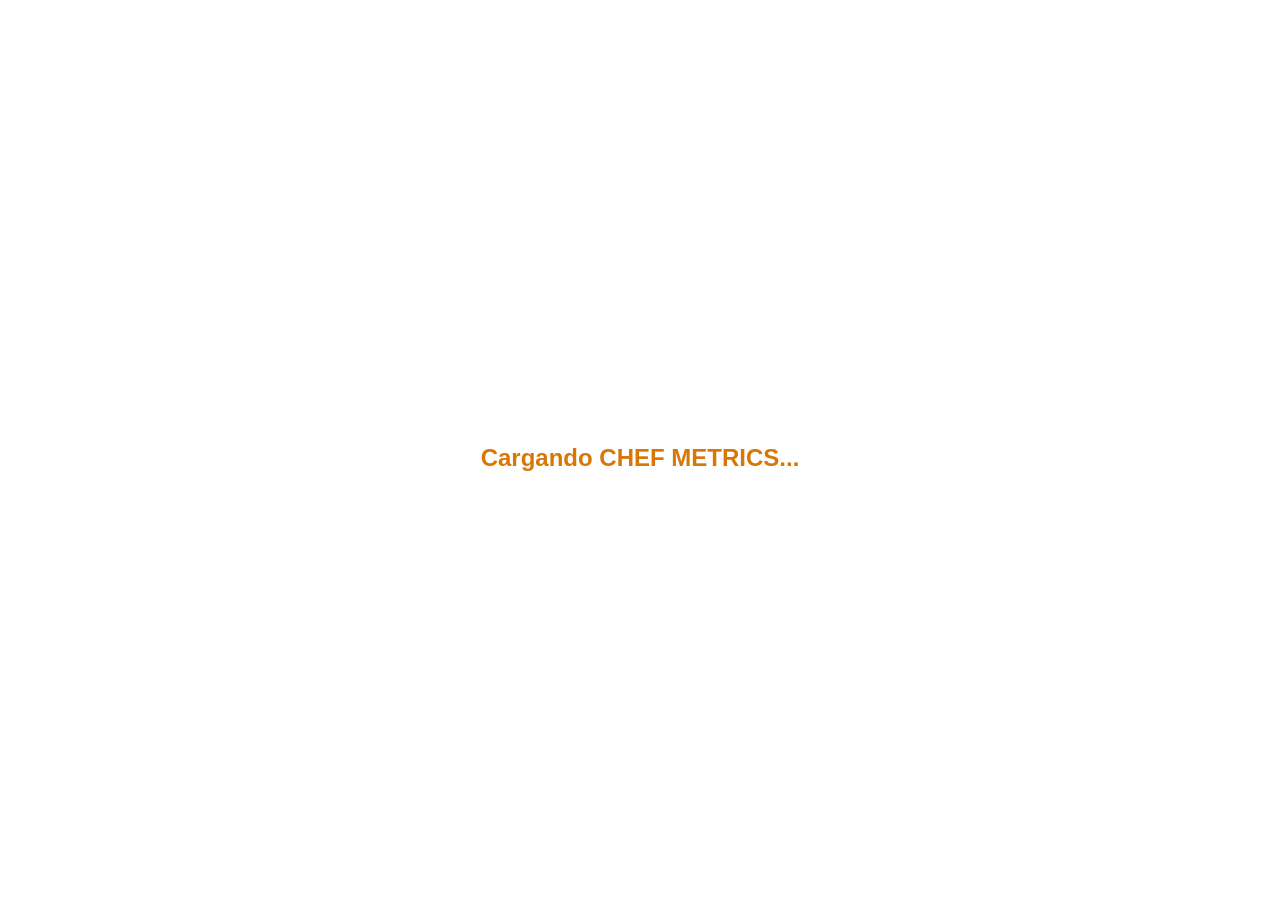
==== commit eca853b1: "merge: integrar develop en Ajustes-General # Conflicts: #	Components/RecetaForm.razor #	Models/Recet" ====
--- a/wwwroot/index.html
+++ b/wwwroot/index.html
@@ -13,7 +13,7 @@
     <link rel="stylesheet" href="/css/home.css" />
     <link rel="stylesheet" href="/css/auth.css" />
     <link rel="stylesheet" href="/css/menu-perfil.css" />
-    <link rel="stylesheet" href="/css/recuperar-contraseña.css" />
+    <link rel="stylesheet" href="/css/recuperar-contrasena.css" />
     <link rel="stylesheet" href="/css/perfil-edicion.css" />
     <link rel="stylesheet" href="/css/insumos.css" />
     <link rel="stylesheet" href="css/recetas.css" />
@@ -27,9 +27,10 @@
 <body>
     <div id="app">
         <div style="display: flex; justify-content: center; align-items: center; height: 100vh; font-family: sans-serif; color: #D97706;">
-            <h2>Cargando CHEF MATRICS...</h2>
+            <h2>Cargando CHEF METRICS...</h2>
         </div>
     </div>
+    <script src="js/number-arrows.js"></script>
     <script src="js/ayuda.js"></script>
     <script src="js/imagecrop.js"></script>
     <script src="js/carrusel.js"></script>
--- a/wwwroot/css/recetas.css
+++ b/wwwroot/css/recetas.css
@@ -1046,6 +1046,22 @@
     font-size: .85rem;
 }
 
+.rc-combo-crear {
+    margin-top: .2rem;
+    border-top: 1px solid var(--cm-border);
+    border-radius: 0 0 8px 8px;
+    color: var(--cm-primary-dark);
+    font-weight: 600;
+}
+
+    .rc-combo-crear .rc-combo-nombre {
+        color: var(--cm-primary-dark);
+    }
+
+    .rc-combo-crear:hover:not(:disabled) {
+        background: var(--cm-soft);
+    }
+
 .rc-combo-seleccionado {
     display: flex;
     align-items: center;
--- a/wwwroot/css/costeo.css
+++ b/wwwroot/css/costeo.css
@@ -171,7 +171,7 @@
     line-height: 1.6;
 }
 
-.cs-reparto-ventas {
+.cs-equilibrio-explicacion {
     margin-top: .9rem;
     padding: 1rem 1.1rem;
     border: 1px solid #f0d9b5;
@@ -182,134 +182,17 @@
     line-height: 1.6;
 }
 
-    .cs-reparto-ventas p {
-        margin: 0;
-    }
-
-.cs-reparto-barra {
-    display: flex;
-    height: 14px;
-    overflow: hidden;
-    border-radius: 999px;
-    background: #f1f5f9;
-    margin-bottom: .5rem;
-}
-
-    .cs-reparto-barra > span {
+    .cs-equilibrio-explicacion > strong {
         display: block;
-        height: 100%;
-    }
-
-.cs-reparto-directo {
-    background: #d97706;
-}
-
-.cs-reparto-fijo {
-    background: #15803d;
-}
-
-.cs-reparto-leyenda {
-    display: flex;
-    flex-wrap: wrap;
-    gap: .35rem 1rem;
-    margin-bottom: .55rem;
-    font-size: .8rem;
-    color: #5f4a3a;
-}
-
-    .cs-reparto-leyenda span {
-        display: inline-flex;
-        align-items: center;
-        gap: .35rem;
-    }
-
-.cs-reparto-punto {
-    display: inline-block;
-    width: 9px;
-    height: 9px;
-    border-radius: 50%;
-}
-
-.cs-reparto-punto-directo {
-    background: #d97706;
-}
-
-.cs-reparto-punto-fijo {
-    background: #15803d;
-}
-
-.cs-costos-existentes {
-    height: 100%;
-    padding: .9rem 1rem;
-    border: 1px solid var(--cm-border);
-    border-radius: 14px;
-    background: #fbfaf8;
-}
-
-.cs-costos-existentes-header {
-    display: flex;
-    flex-wrap: wrap;
-    align-items: baseline;
-    justify-content: space-between;
-    gap: .25rem .5rem;
-    margin-bottom: .35rem;
-}
-
-    .cs-costos-existentes-header h6 {
-        margin: 0;
+        margin-bottom: .35rem;
         color: #7c2d12;
         font-size: .95rem;
     }
 
-    .cs-costos-existentes-header span {
-        color: var(--cm-muted);
-        font-size: .75rem;
+    .cs-equilibrio-explicacion p {
+        margin: 0 0 .5rem;
     }
 
-.cs-costos-existentes > p {
-    margin-bottom: .65rem;
-    color: var(--cm-muted);
-    font-size: .8rem;
-    line-height: 1.45;
-}
-
-.cs-lista-costos {
-    display: flex;
-    flex-direction: column;
-    gap: .4rem;
-    max-height: 320px;
-    margin: 0;
-    padding: 0;
-    overflow-y: auto;
-    list-style: none;
-}
-
-    .cs-lista-costos li {
-        display: flex;
-        align-items: center;
-        justify-content: space-between;
-        gap: .75rem;
-        padding: .5rem .6rem;
-        border: 1px solid var(--cm-border);
-        border-radius: 10px;
-        background: #fff;
+    .cs-equilibrio-explicacion p:last-child {
+        margin-bottom: 0;
     }
-
-        .cs-lista-costos li strong {
-            display: block;
-            color: var(--cm-text, #2f2a26);
-            font-size: .85rem;
-        }
-
-        .cs-lista-costos li small {
-            display: block;
-            color: var(--cm-muted);
-            font-size: .72rem;
-        }
-
-        .cs-lista-costos li > span {
-            color: #7c2d12;
-            font-size: .82rem;
-            font-weight: 700;
-            white-space: nowrap;
-        }
